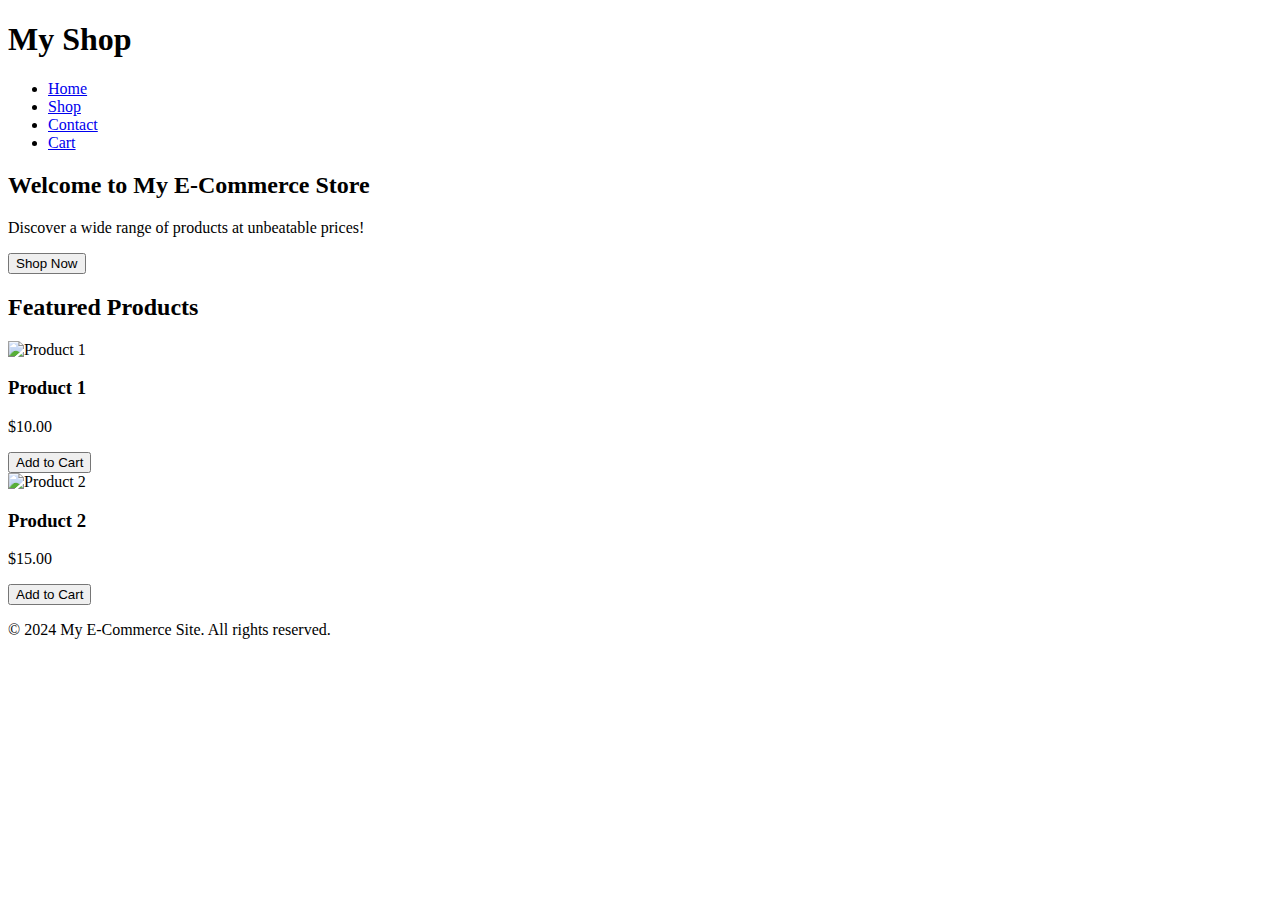
==== index.html @ 9f379538 "base html" ====
<!DOCTYPE html>
<html lang="en">
<head>
    <meta charset="UTF-8">
    <meta name="viewport" content="width=device-width, initial-scale=1.0">
    <title>My E-Commerce Site</title>
    <link rel="stylesheet" href="styles.css">
</head>
<body>
    <!-- Navigation Bar -->
    <nav>
        <h1>My Shop</h1>
        <ul>
            <li><a href="#">Home</a></li>
            <li><a href="#">Shop</a></li>
            <li><a href="#">Contact</a></li>
            <li><a href="#">Cart</a></li>
        </ul>
    </nav>

    <!-- Hero Section -->
    <header>
        <h2>Welcome to My E-Commerce Store</h2>
        <p>Discover a wide range of products at unbeatable prices!</p>
        <button>Shop Now</button>
    </header>

    <!-- Product Section -->
    <section class="products">
        <h2>Featured Products</h2>
        <div class="product-list">
            <div class="product">
                <img src="product1.jpg" alt="Product 1">
                <h3>Product 1</h3>
                <p>$10.00</p>
                <button>Add to Cart</button>
            </div>
            <div class="product">
                <img src="product2.jpg" alt="Product 2">
                <h3>Product 2</h3>
                <p>$15.00</p>
                <button>Add to Cart</button>
            </div>
            <!-- Add more products here -->
        </div>
    </section>

    <!-- Footer -->
    <footer>
        <p>&copy; 2024 My E-Commerce Site. All rights reserved.</p>
    </footer>

    <script src="scripts.js"></script>
</body>
</html>
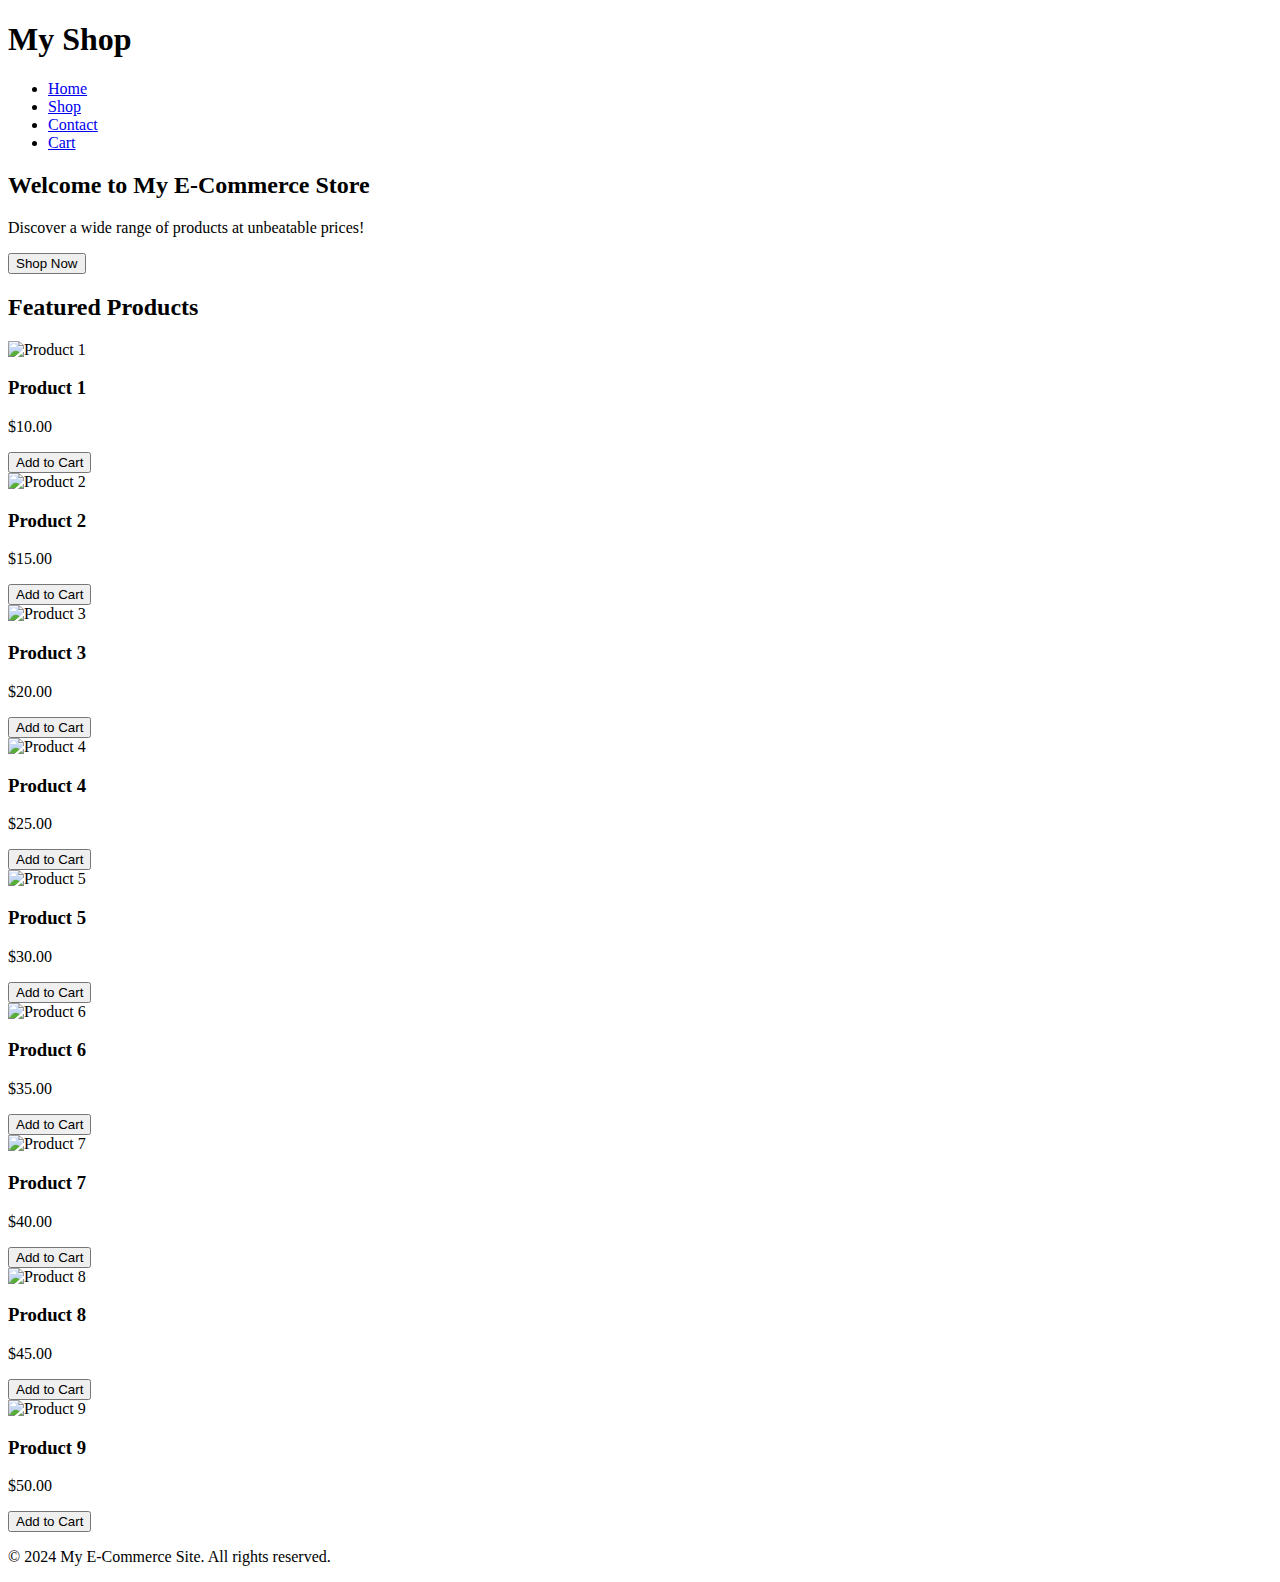
==== commit 5e384e43: "upddated html" ====
--- a/index.html
+++ b/index.html
@@ -29,19 +29,69 @@
     <section class="products">
         <h2>Featured Products</h2>
         <div class="product-list">
+            <!-- Product 1 -->
             <div class="product">
                 <img src="product1.jpg" alt="Product 1">
                 <h3>Product 1</h3>
                 <p>$10.00</p>
                 <button>Add to Cart</button>
             </div>
+            <!-- Product 2 -->
             <div class="product">
                 <img src="product2.jpg" alt="Product 2">
                 <h3>Product 2</h3>
                 <p>$15.00</p>
                 <button>Add to Cart</button>
             </div>
-            <!-- Add more products here -->
+            <!-- Product 3 -->
+            <div class="product">
+                <img src="product3.jpg" alt="Product 3">
+                <h3>Product 3</h3>
+                <p>$20.00</p>
+                <button>Add to Cart</button>
+            </div>
+            <!-- Product 4 -->
+            <div class="product">
+                <img src="product4.jpg" alt="Product 4">
+                <h3>Product 4</h3>
+                <p>$25.00</p>
+                <button>Add to Cart</button>
+            </div>
+            <!-- Product 5 -->
+            <div class="product">
+                <img src="product5.jpg" alt="Product 5">
+                <h3>Product 5</h3>
+                <p>$30.00</p>
+                <button>Add to Cart</button>
+            </div>
+            <!-- Product 6 -->
+            <div class="product">
+                <img src="product6.jpg" alt="Product 6">
+                <h3>Product 6</h3>
+                <p>$35.00</p>
+                <button>Add to Cart</button>
+            </div>
+            <!-- Product 7 -->
+            <div class="product">
+                <img src="product7.jpg" alt="Product 7">
+                <h3>Product 7</h3>
+                <p>$40.00</p>
+                <button>Add to Cart</button>
+            </div>
+            <!-- Product 8 -->
+            <div class="product">
+                <img src="product8.jpg" alt="Product 8">
+                <h3>Product 8</h3>
+                <p>$45.00</p>
+                <button>Add to Cart</button>
+            </div>
+            <!-- Product 9 -->
+            <div class="product">
+                <img src="product9.jpg" alt="Product 9">
+                <h3>Product 9</h3>
+                <p>$50.00</p>
+                <button>Add to Cart</button>
+            </div>
         </div>
     </section>
 
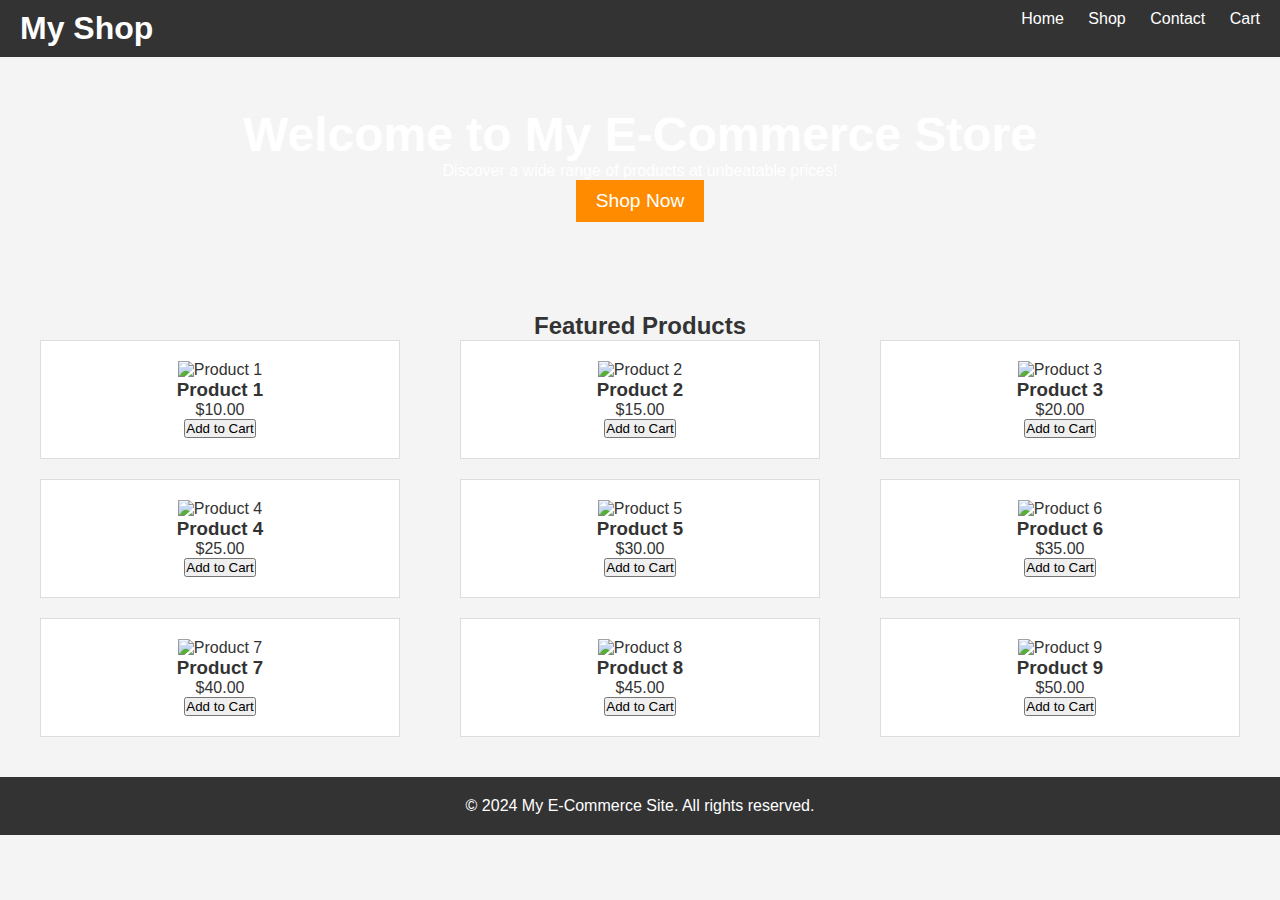
==== commit 84b5dfac: "fixed a bug" ====
--- a/index.html
+++ b/index.html
@@ -4,7 +4,7 @@
     <meta charset="UTF-8">
     <meta name="viewport" content="width=device-width, initial-scale=1.0">
     <title>My E-Commerce Site</title>
-    <link rel="stylesheet" href="styles.css">
+    <link rel="stylesheet" href="index.css">
 </head>
 <body>
     <!-- Navigation Bar -->
--- a/index.css
+++ b/index.css
@@ -0,0 +1,88 @@
+/* Basic Reset */
+* {
+    margin: 0;
+    padding: 0;
+    box-sizing: border-box;
+}
+
+body {
+    font-family: Arial, sans-serif;
+    background-color: #f4f4f4;
+    color: #333;
+}
+
+nav {
+    background-color: #333;
+    color: #fff;
+    padding: 10px 20px;
+}
+
+nav h1 {
+    display: inline;
+}
+
+nav ul {
+    list-style: none;
+    float: right;
+}
+
+nav ul li {
+    display: inline;
+    margin-left: 20px;
+}
+
+nav ul li a {
+    color: #fff;
+    text-decoration: none;
+}
+
+header {
+    background: url('hero-image.jpg') no-repeat center center/cover;
+    color: white;
+    text-align: center;
+    padding: 50px 20px;
+}
+
+header h2 {
+    font-size: 3rem;
+}
+
+header button {
+    padding: 10px 20px;
+    font-size: 1.2rem;
+    background-color: #ff8c00;
+    color: #fff;
+    border: none;
+    cursor: pointer;
+}
+
+.products {
+    padding: 40px;
+    text-align: center;
+}
+
+.product-list {
+    display: flex;
+    flex-wrap: wrap;
+    justify-content: space-between;
+    gap: 20px;
+}
+
+.product {
+    background-color: white;
+    border: 1px solid #ddd;
+    padding: 20px;
+    width: 30%;
+    text-align: center;
+}
+
+.product img {
+    max-width: 100%;
+}
+
+footer {
+    background-color: #333;
+    color: #fff;
+    text-align: center;
+    padding: 20px;
+}
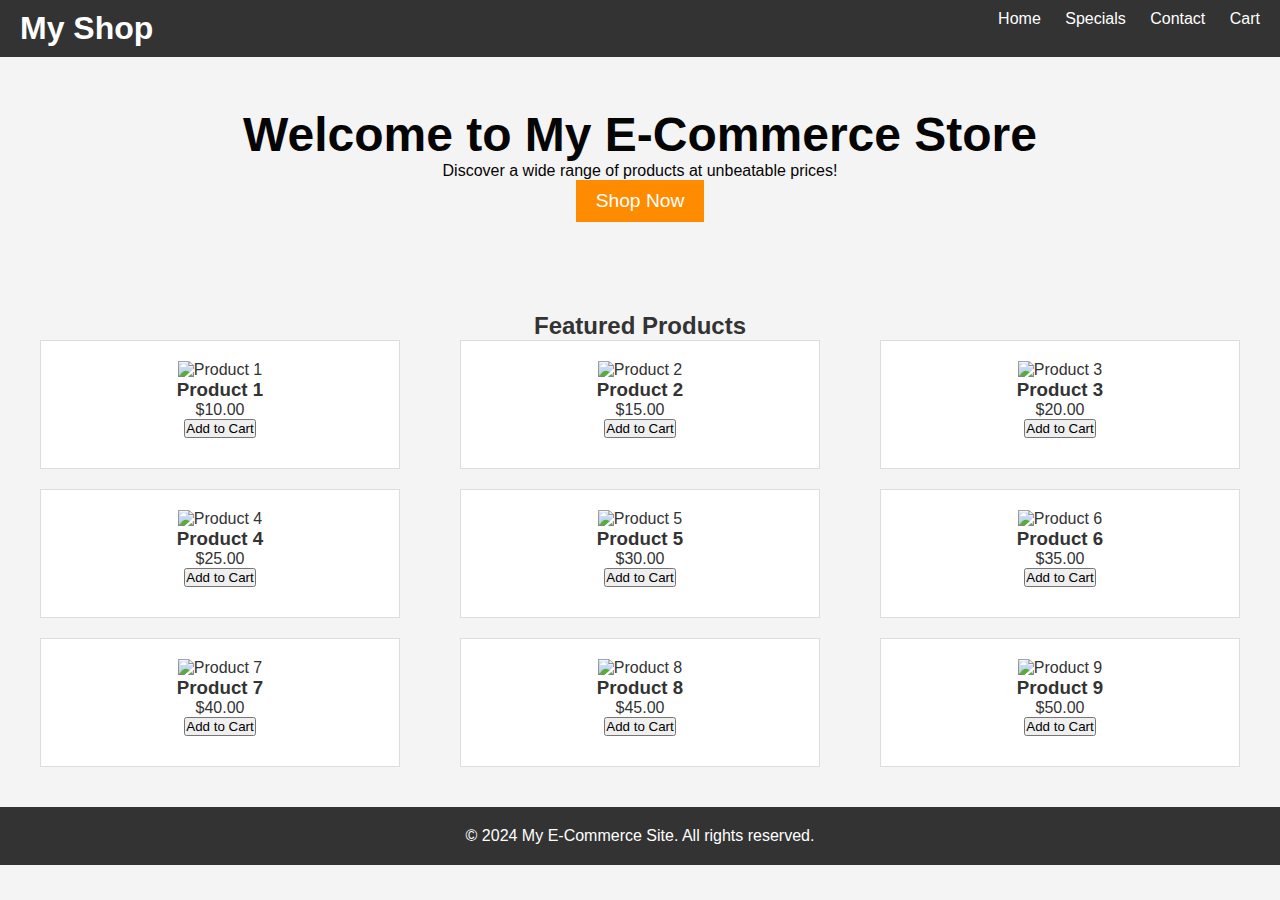
==== commit 1f6112b1: "mini changes" ====
--- a/index.html
+++ b/index.html
@@ -12,7 +12,7 @@
         <h1>My Shop</h1>
         <ul>
             <li><a href="#">Home</a></li>
-            <li><a href="#">Shop</a></li>
+            <li><a href="#">Specials</a></li>
             <li><a href="#">Contact</a></li>
             <li><a href="#">Cart</a></li>
         </ul>
--- a/index.css
+++ b/index.css
@@ -38,7 +38,7 @@
 
 header {
     background: url('hero-image.jpg') no-repeat center center/cover;
-    color: white;
+    color: rgb(5, 5, 5);
     text-align: center;
     padding: 50px 20px;
 }
@@ -74,6 +74,7 @@
     padding: 20px;
     width: 30%;
     text-align: center;
+    padding-bottom: 30px;
 }
 
 .product img {
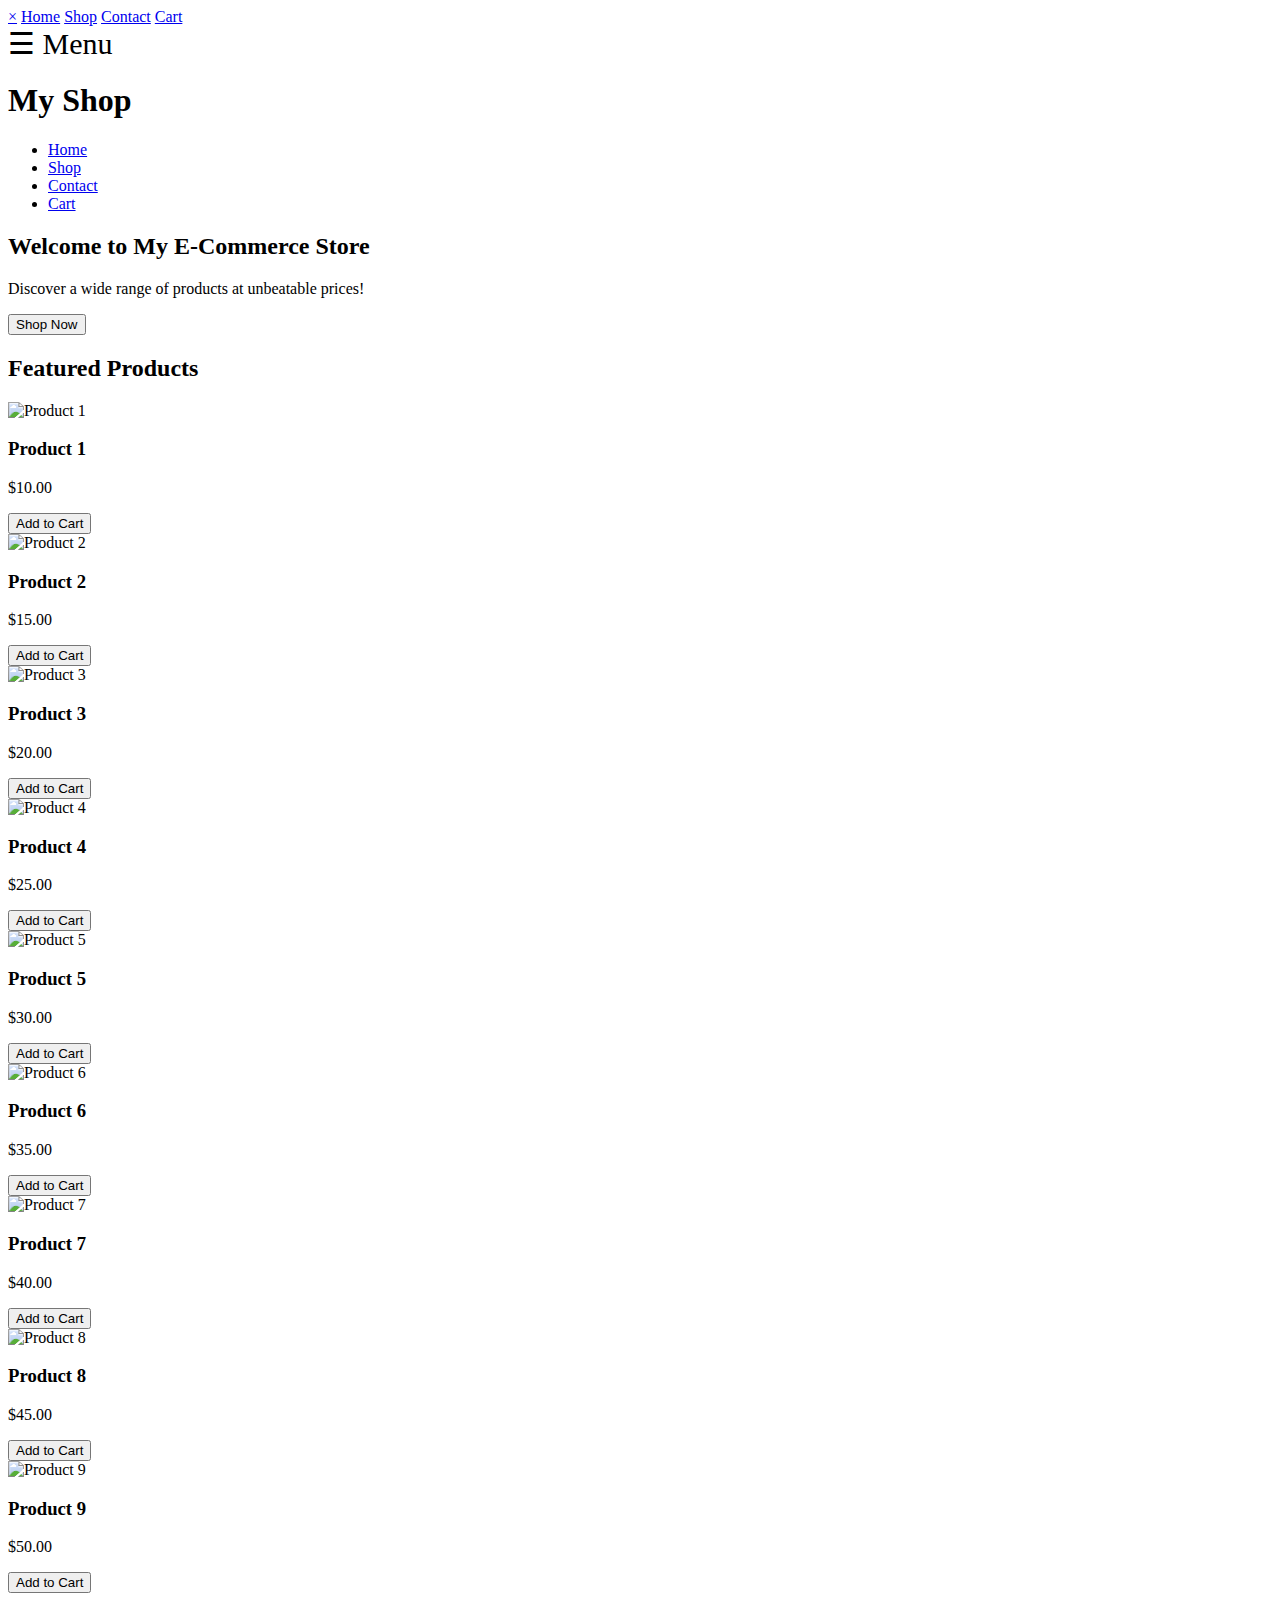
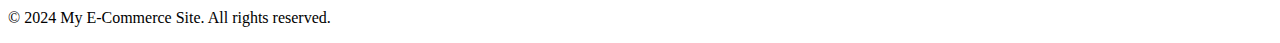
==== commit 4d9b4cc2: "toggle section" ====
--- a/index.html
+++ b/index.html
@@ -3,103 +3,116 @@
 <head>
     <meta charset="UTF-8">
     <meta name="viewport" content="width=device-width, initial-scale=1.0">
-    <title>My E-Commerce Site</title>
-    <link rel="stylesheet" href="index.css">
+    <title>My E-Commerce Site with Sidebar</title>
+    <link rel="stylesheet" href="styles.css">
 </head>
 <body>
-    <!-- Navigation Bar -->
-    <nav>
-        <h1>My Shop</h1>
-        <ul>
-            <li><a href="#">Home</a></li>
-            <li><a href="#">Specials</a></li>
-            <li><a href="#">Contact</a></li>
-            <li><a href="#">Cart</a></li>
-        </ul>
-    </nav>
+    <!-- Sidebar -->
+    <div id="sidebar" class="sidebar">
+        <a href="javascript:void(0)" class="closebtn" onclick="toggleSidebar()">&times;</a>
+        <a href="#">Home</a>
+        <a href="#">Shop</a>
+        <a href="#">Contact</a>
+        <a href="#">Cart</a>
+    </div>
 
-    <!-- Hero Section -->
-    <header>
-        <h2>Welcome to My E-Commerce Store</h2>
-        <p>Discover a wide range of products at unbeatable prices!</p>
-        <button>Shop Now</button>
-    </header>
+    <!-- Main Content -->
+    <div id="main">
+        <!-- Navigation Bar with Toggle Button -->
+        <nav>
+            <span style="font-size:30px;cursor:pointer" onclick="toggleSidebar()">&#9776; Menu</span>
+            <h1>My Shop</h1>
+            <ul>
+                <li><a href="#">Home</a></li>
+                <li><a href="#">Shop</a></li>
+                <li><a href="#">Contact</a></li>
+                <li><a href="#">Cart</a></li>
+            </ul>
+        </nav>
 
-    <!-- Product Section -->
-    <section class="products">
-        <h2>Featured Products</h2>
-        <div class="product-list">
-            <!-- Product 1 -->
-            <div class="product">
-                <img src="product1.jpg" alt="Product 1">
-                <h3>Product 1</h3>
-                <p>$10.00</p>
-                <button>Add to Cart</button>
+        <!-- Hero Section -->
+        <header>
+            <h2>Welcome to My E-Commerce Store</h2>
+            <p>Discover a wide range of products at unbeatable prices!</p>
+            <button>Shop Now</button>
+        </header>
+
+        <!-- Product Section -->
+        <section class="products">
+            <h2>Featured Products</h2>
+            <div class="product-list">
+                <!-- Product 1 -->
+                <div class="product">
+                    <img src="product1.jpg" alt="Product 1">
+                    <h3>Product 1</h3>
+                    <p>$10.00</p>
+                    <button>Add to Cart</button>
+                </div>
+                <!-- Product 2 -->
+                <div class="product">
+                    <img src="product2.jpg" alt="Product 2">
+                    <h3>Product 2</h3>
+                    <p>$15.00</p>
+                    <button>Add to Cart</button>
+                </div>
+                <!-- Product 3 -->
+                <div class="product">
+                    <img src="product3.jpg" alt="Product 3">
+                    <h3>Product 3</h3>
+                    <p>$20.00</p>
+                    <button>Add to Cart</button>
+                </div>
+                <!-- Product 4 -->
+                <div class="product">
+                    <img src="product4.jpg" alt="Product 4">
+                    <h3>Product 4</h3>
+                    <p>$25.00</p>
+                    <button>Add to Cart</button>
+                </div>
+                <!-- Product 5 -->
+                <div class="product">
+                    <img src="product5.jpg" alt="Product 5">
+                    <h3>Product 5</h3>
+                    <p>$30.00</p>
+                    <button>Add to Cart</button>
+                </div>
+                <!-- Product 6 -->
+                <div class="product">
+                    <img src="product6.jpg" alt="Product 6">
+                    <h3>Product 6</h3>
+                    <p>$35.00</p>
+                    <button>Add to Cart</button>
+                </div>
+                <!-- Product 7 -->
+                <div class="product">
+                    <img src="product7.jpg" alt="Product 7">
+                    <h3>Product 7</h3>
+                    <p>$40.00</p>
+                    <button>Add to Cart</button>
+                </div>
+                <!-- Product 8 -->
+                <div class="product">
+                    <img src="product8.jpg" alt="Product 8">
+                    <h3>Product 8</h3>
+                    <p>$45.00</p>
+                    <button>Add to Cart</button>
+                </div>
+                <!-- Product 9 -->
+                <div class="product">
+                    <img src="product9.jpg" alt="Product 9">
+                    <h3>Product 9</h3>
+                    <p>$50.00</p>
+                    <button>Add to Cart</button>
+                </div>
             </div>
-            <!-- Product 2 -->
-            <div class="product">
-                <img src="product2.jpg" alt="Product 2">
-                <h3>Product 2</h3>
-                <p>$15.00</p>
-                <button>Add to Cart</button>
-            </div>
-            <!-- Product 3 -->
-            <div class="product">
-                <img src="product3.jpg" alt="Product 3">
-                <h3>Product 3</h3>
-                <p>$20.00</p>
-                <button>Add to Cart</button>
-            </div>
-            <!-- Product 4 -->
-            <div class="product">
-                <img src="product4.jpg" alt="Product 4">
-                <h3>Product 4</h3>
-                <p>$25.00</p>
-                <button>Add to Cart</button>
-            </div>
-            <!-- Product 5 -->
-            <div class="product">
-                <img src="product5.jpg" alt="Product 5">
-                <h3>Product 5</h3>
-                <p>$30.00</p>
-                <button>Add to Cart</button>
-            </div>
-            <!-- Product 6 -->
-            <div class="product">
-                <img src="product6.jpg" alt="Product 6">
-                <h3>Product 6</h3>
-                <p>$35.00</p>
-                <button>Add to Cart</button>
-            </div>
-            <!-- Product 7 -->
-            <div class="product">
-                <img src="product7.jpg" alt="Product 7">
-                <h3>Product 7</h3>
-                <p>$40.00</p>
-                <button>Add to Cart</button>
-            </div>
-            <!-- Product 8 -->
-            <div class="product">
-                <img src="product8.jpg" alt="Product 8">
-                <h3>Product 8</h3>
-                <p>$45.00</p>
-                <button>Add to Cart</button>
-            </div>
-            <!-- Product 9 -->
-            <div class="product">
-                <img src="product9.jpg" alt="Product 9">
-                <h3>Product 9</h3>
-                <p>$50.00</p>
-                <button>Add to Cart</button>
-            </div>
-        </div>
-    </section>
+        </section>
 
-    <!-- Footer -->
-    <footer>
-        <p>&copy; 2024 My E-Commerce Site. All rights reserved.</p>
-    </footer>
+        <!-- Footer -->
+        <footer>
+            <p>&copy; 2024 My E-Commerce Site. All rights reserved.</p>
+        </footer>
+    </div>
 
-    <script src="scripts.js"></script>
+    <script src="index.js"></script>
 </body>
 </html>
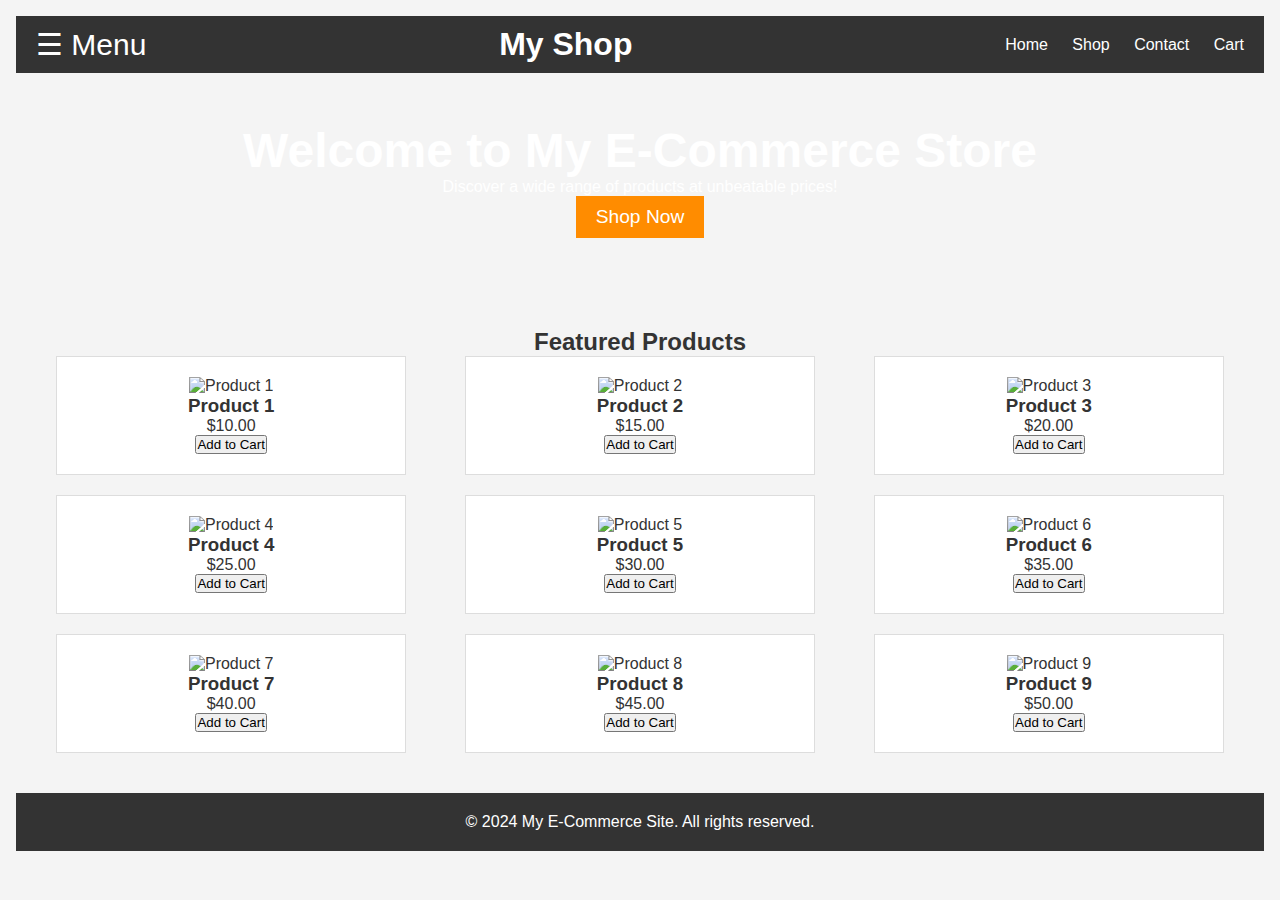
==== commit 61ef59d1: "bug fixed" ====
--- a/index.html
+++ b/index.html
@@ -4,7 +4,7 @@
     <meta charset="UTF-8">
     <meta name="viewport" content="width=device-width, initial-scale=1.0">
     <title>My E-Commerce Site with Sidebar</title>
-    <link rel="stylesheet" href="styles.css">
+    <link rel="stylesheet" href="index.css">
 </head>
 <body>
     <!-- Sidebar -->
--- a/index.css
+++ b/index.css
@@ -0,0 +1,132 @@
+/* Basic Reset */
+* {
+    margin: 0;
+    padding: 0;
+    box-sizing: border-box;
+}
+
+body {
+    font-family: Arial, sans-serif;
+    background-color: #f4f4f4;
+    color: #333;
+}
+
+nav {
+    background-color: #333;
+    color: #fff;
+    padding: 10px 20px;
+    display: flex;
+    justify-content: space-between;
+    align-items: center;
+}
+
+nav h1 {
+    display: inline;
+}
+
+nav ul {
+    list-style: none;
+    float: right;
+}
+
+nav ul li {
+    display: inline;
+    margin-left: 20px;
+}
+
+nav ul li a {
+    color: #fff;
+    text-decoration: none;
+}
+
+/* Sidebar Styles */
+.sidebar {
+    height: 100%;
+    width: 0;
+    position: fixed;
+    z-index: 1;
+    top: 0;
+    left: 0;
+    background-color: #111;
+    overflow-x: hidden;
+    transition: 0.5s;
+    padding-top: 60px;
+}
+
+.sidebar a {
+    padding: 8px 8px 8px 32px;
+    text-decoration: none;
+    font-size: 25px;
+    color: #818181;
+    display: block;
+    transition: 0.3s;
+}
+
+.sidebar a:hover {
+    color: #f1f1f1;
+}
+
+.sidebar .closebtn {
+    position: absolute;
+    top: 0;
+    right: 25px;
+    font-size: 36px;
+}
+
+#main {
+    transition: margin-left 0.5s;
+    padding: 16px;
+}
+
+/* Style the hero section */
+header {
+    background: url('hero-image.jpg') no-repeat center center/cover;
+    color: white;
+    text-align: center;
+    padding: 50px 20px;
+}
+
+header h2 {
+    font-size: 3rem;
+}
+
+header button {
+    padding: 10px 20px;
+    font-size: 1.2rem;
+    background-color: #ff8c00;
+    color: #fff;
+    border: none;
+    cursor: pointer;
+}
+
+/* Product Section */
+.products {
+    padding: 40px;
+    text-align: center;
+}
+
+.product-list {
+    display: flex;
+    flex-wrap: wrap;
+    justify-content: space-between;
+    gap: 20px;
+}
+
+.product {
+    background-color: white;
+    border: 1px solid #ddd;
+    padding: 20px;
+    width: 30%;
+    text-align: center;
+}
+
+.product img {
+    max-width: 100%;
+}
+
+footer {
+    background-color: #333;
+    color: #fff;
+    text-align: center;
+    padding: 20px;
+}
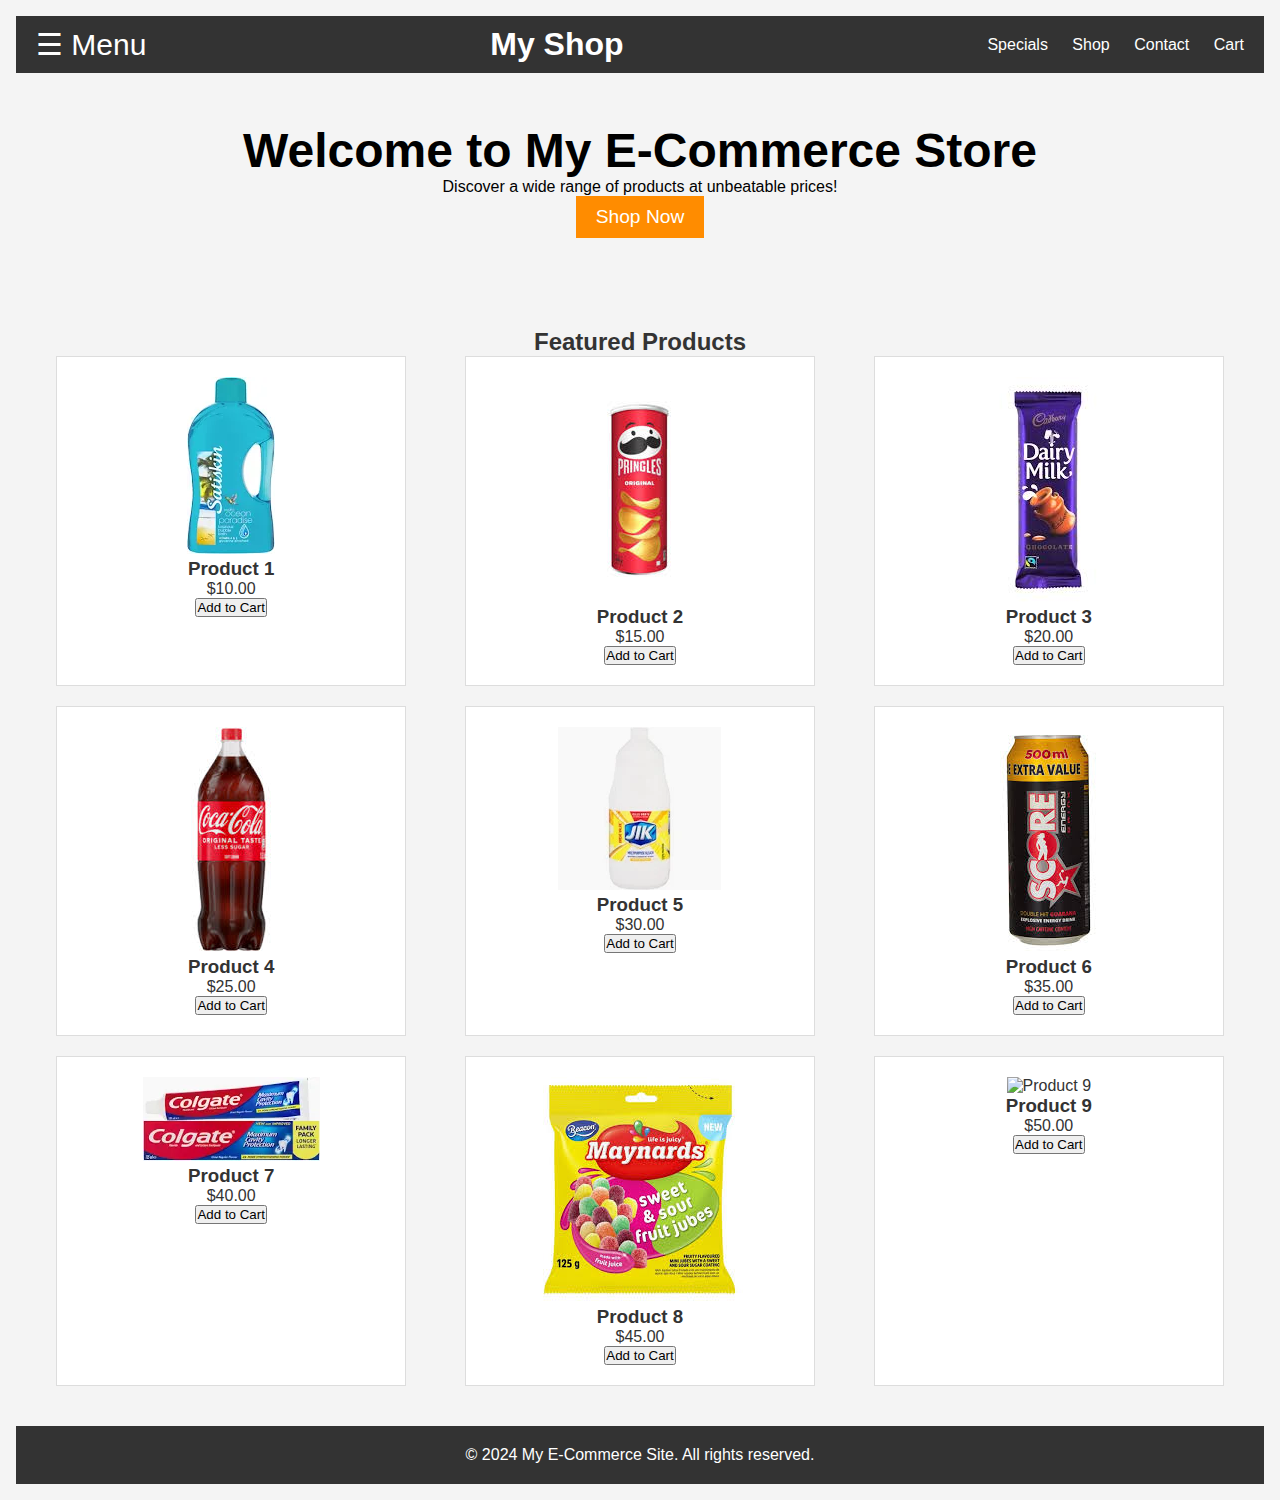
==== commit 99c86a9d: "added images" ====
--- a/index.html
+++ b/index.html
@@ -10,8 +10,8 @@
     <!-- Sidebar -->
     <div id="sidebar" class="sidebar">
         <a href="javascript:void(0)" class="closebtn" onclick="toggleSidebar()">&times;</a>
-        <a href="#">Home</a>
-        <a href="#">Shop</a>
+        <a href="#">Specials</a>
+        <a href="products.html">Shop</a>
         <a href="#">Contact</a>
         <a href="#">Cart</a>
     </div>
@@ -23,8 +23,8 @@
             <span style="font-size:30px;cursor:pointer" onclick="toggleSidebar()">&#9776; Menu</span>
             <h1>My Shop</h1>
             <ul>
-                <li><a href="#">Home</a></li>
-                <li><a href="#">Shop</a></li>
+                <li><a href="#">Specials</a></li>
+                <li><a href="products.html">Shop</a></li>
                 <li><a href="#">Contact</a></li>
                 <li><a href="#">Cart</a></li>
             </ul>
@@ -43,56 +43,56 @@
             <div class="product-list">
                 <!-- Product 1 -->
                 <div class="product">
-                    <img src="product1.jpg" alt="Product 1">
+                    <img src="images/bubble bath.webp" alt="Product 1">
                     <h3>Product 1</h3>
                     <p>$10.00</p>
                     <button>Add to Cart</button>
                 </div>
                 <!-- Product 2 -->
                 <div class="product">
-                    <img src="product2.jpg" alt="Product 2">
+                    <img src="images/chips.jpg" alt="Product 2">
                     <h3>Product 2</h3>
                     <p>$15.00</p>
                     <button>Add to Cart</button>
                 </div>
                 <!-- Product 3 -->
                 <div class="product">
-                    <img src="product3.jpg" alt="Product 3">
+                    <img src="images/chocolate.jpg" alt="Product 3">
                     <h3>Product 3</h3>
                     <p>$20.00</p>
                     <button>Add to Cart</button>
                 </div>
                 <!-- Product 4 -->
                 <div class="product">
-                    <img src="product4.jpg" alt="Product 4">
+                    <img src="images/coke.jpg" alt="Product 4">
                     <h3>Product 4</h3>
                     <p>$25.00</p>
                     <button>Add to Cart</button>
                 </div>
                 <!-- Product 5 -->
                 <div class="product">
-                    <img src="product5.jpg" alt="Product 5">
+                    <img src="images/jik.webp" alt="Product 5">
                     <h3>Product 5</h3>
                     <p>$30.00</p>
                     <button>Add to Cart</button>
                 </div>
                 <!-- Product 6 -->
                 <div class="product">
-                    <img src="product6.jpg" alt="Product 6">
+                    <img src="images/score.jpg" alt="Product 6">
                     <h3>Product 6</h3>
                     <p>$35.00</p>
                     <button>Add to Cart</button>
                 </div>
                 <!-- Product 7 -->
                 <div class="product">
-                    <img src="product7.jpg" alt="Product 7">
+                    <img src="images/shopping.webp" alt="Product 7">
                     <h3>Product 7</h3>
                     <p>$40.00</p>
                     <button>Add to Cart</button>
                 </div>
                 <!-- Product 8 -->
                 <div class="product">
-                    <img src="product8.jpg" alt="Product 8">
+                    <img src="images/sweets.jpg" alt="Product 8">
                     <h3>Product 8</h3>
                     <p>$45.00</p>
                     <button>Add to Cart</button>
--- a/index.css
+++ b/index.css
@@ -81,7 +81,7 @@
 /* Style the hero section */
 header {
     background: url('hero-image.jpg') no-repeat center center/cover;
-    color: white;
+    color: rgb(0, 0, 0);
     text-align: center;
     padding: 50px 20px;
 }
